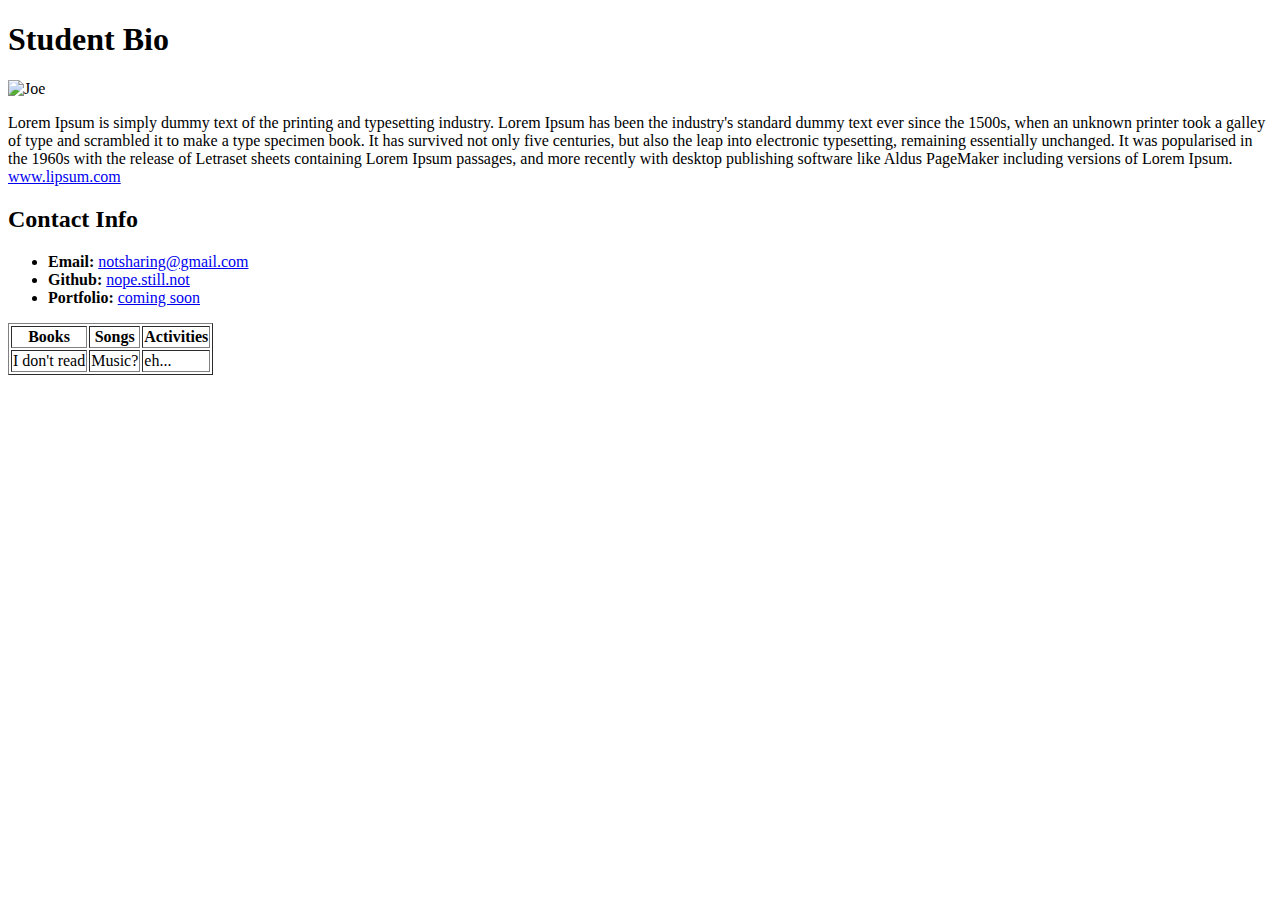
==== index.html @ 8d42a241 "Create index.html" ====
<!DOCTYPE html>

<!-- CSS Stylesheets with Relative Paths -->

<html lang="en-us">
<head>
  <meta charset="UTF-8">
  <title>CSS Stylesheets with Relative Paths</title>

  <!-- This line is money! It points your HTML to the CSS file. -->
  <!-- Notice the "relative" pathway? It matches a file inside our current directory's "assets" folder. Open it to see our style rules. -->
  <link rel="stylesheet" type="text/css" href="style.css">
</head>

<body>

  <header>
    <h1>Student Bio</h1>
  </header>

  <main class="container">
    <section id="main-bio">
      <section id="figure">
        <h2 id="bio-name"></h2>
        <img id="bio-image" src="https://upload.wikimedia.org/wikipedia/commons/9/94/Stick_Figure.svg" alt="Joe">
      </section>
      <p>Lorem Ipsum is simply dummy text of the printing and typesetting industry. Lorem Ipsum has been the industry's standard dummy text ever since the 1500s, when an unknown printer took a galley of type and scrambled it to make a type specimen book. It has survived not only five centuries, but also the leap into electronic typesetting, remaining essentially unchanged. It was popularised in the 1960s with the release of Letraset sheets containing Lorem Ipsum passages, and more recently with desktop publishing software like Aldus PageMaker including versions of Lorem Ipsum.

        <a href="http://www.lipsum.com/">www.lipsum.com</a></p>
    </section>

    <aside id="contact-info">
      <h2>Contact Info</h2>
      <ul>
        <li><strong>Email:</strong> <a href="#">notsharing@gmail.com</a></li>
        <li><strong>Github:</strong> <a href="#">nope.still.not</a></li>
        <li><strong>Portfolio:</strong> <a href="#">coming soon</a></li>
      </ul>
    </aside>
  </main>
  <table border="1">
    <tr>
      <th>Books</th>
      <th>Songs</th>
      <th>Activities</th>
    </tr>
    <tr>
      <td>I don't read</td>
      <td>Music?</td>
      <td>eh...</td>
  </table>


</body>

</html>
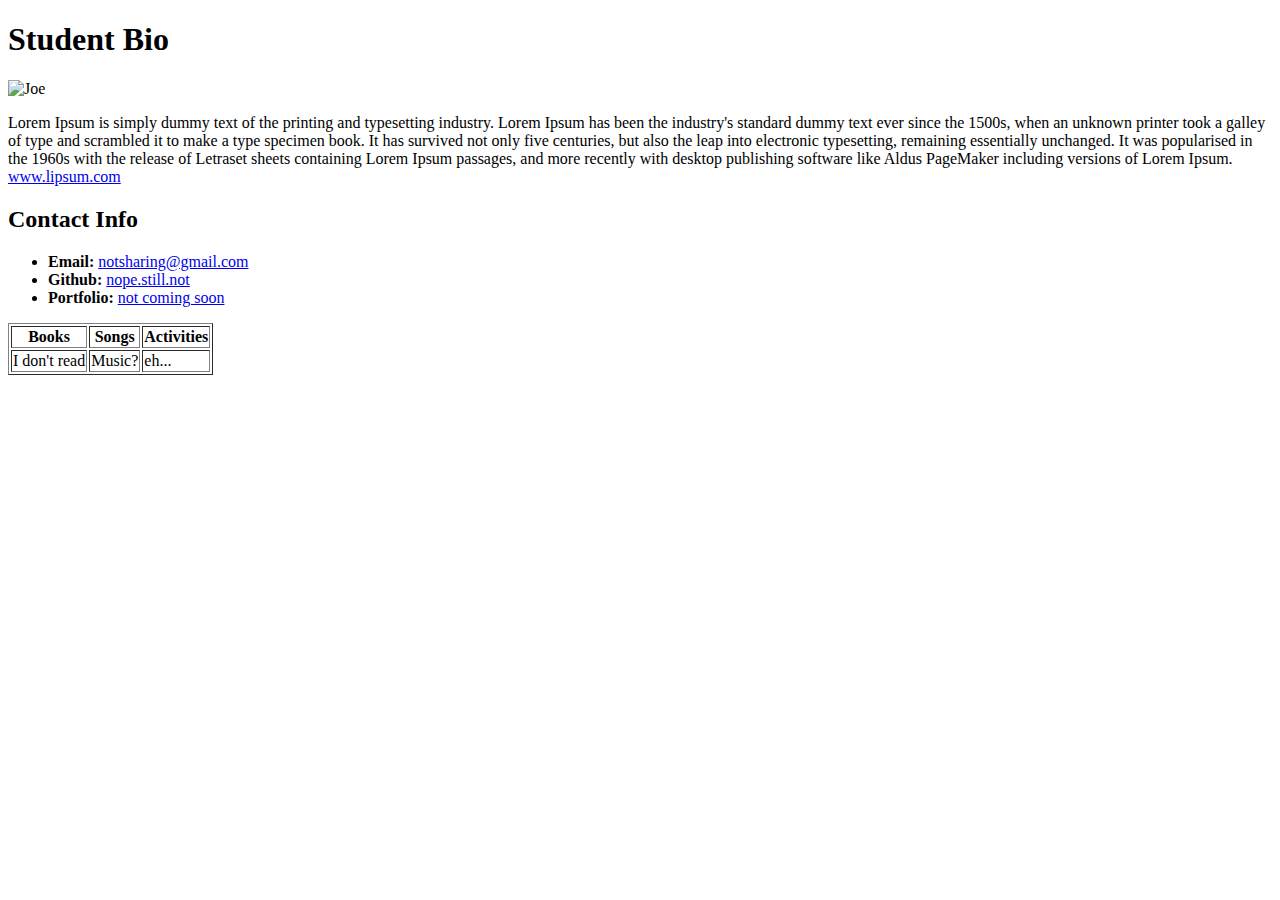
==== commit 48acddb7: "Update index.html" ====
--- a/index.html
+++ b/index.html
@@ -34,7 +34,7 @@
       <ul>
         <li><strong>Email:</strong> <a href="#">notsharing@gmail.com</a></li>
         <li><strong>Github:</strong> <a href="#">nope.still.not</a></li>
-        <li><strong>Portfolio:</strong> <a href="#">coming soon</a></li>
+        <li><strong>Portfolio:</strong> <a href="#">not coming soon</a></li>
       </ul>
     </aside>
   </main>
